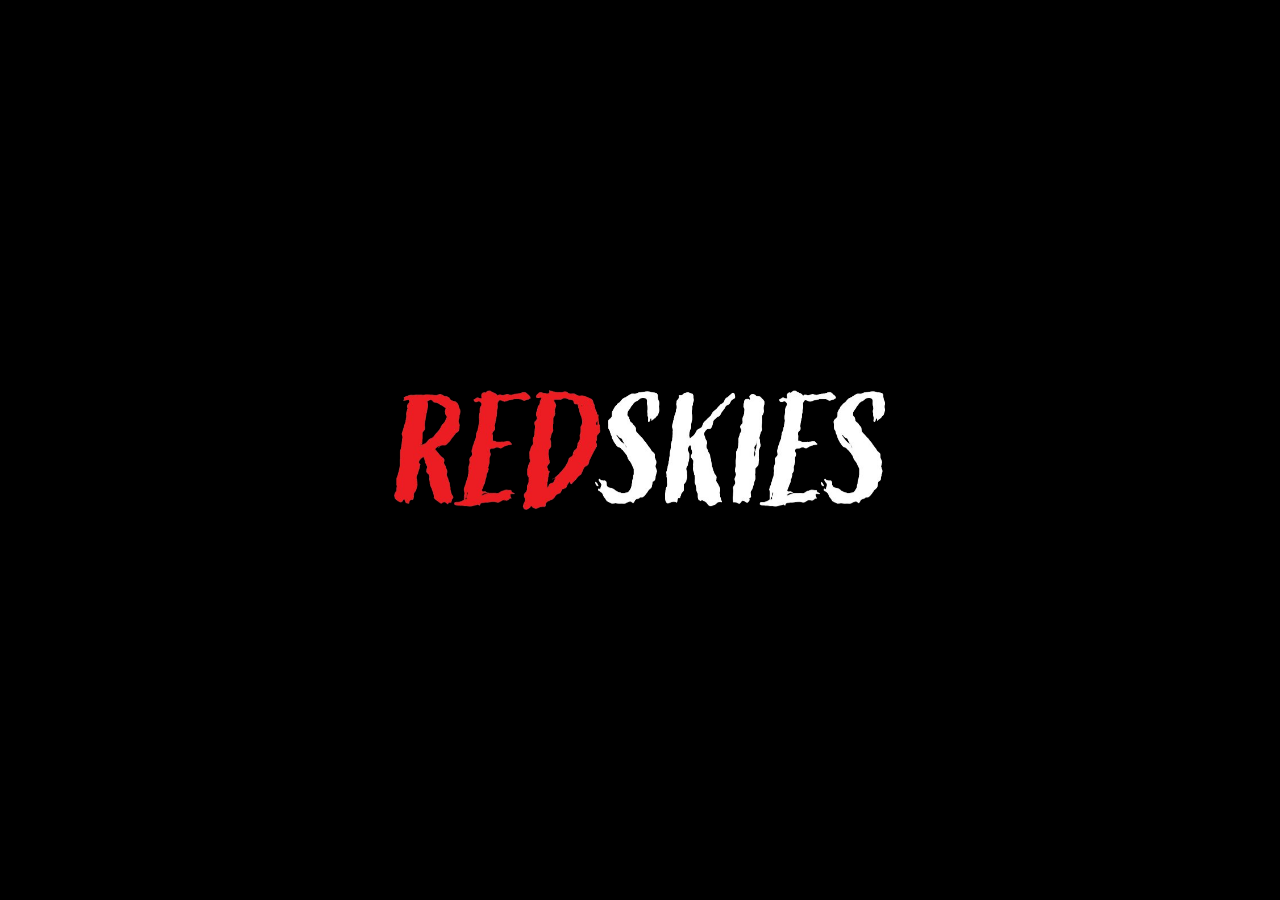
==== admin.html @ d22b74b2 "Create admin.html" ====
<!DOCTYPE html>
<html lang="en">
<head>
  <meta charset="UTF-8">
  <meta name="viewport" content="width=device-width, initial-scale=1.0">
  <link rel="icon" type="image/x-icon" href="favicon_transparent.ico">
  <title>Redskies - Admin</title>
  <link rel="stylesheet" href="style.css">
</head>
<body>

<div id="loader">
  <img src="logo.png" alt="Redskies" class="loader-logo">
</div>

<!-- PASSWORD SCREEN -->
<div id="password-screen">
  <div class="admin-login">
    <img src="logo.png" alt="Redskies" style="height:80px; margin-bottom:20px;">
    <h2>Admin Login</h2>
    <input type="password" id="password-input" placeholder="Enter password">
    <button class="btn" onclick="checkPassword()">Login</button>
    <p id="login-error" style="color:#ff2e63; display:none; margin-top:10px;">Incorrect password</p>
  </div>
</div>

<!-- ADMIN PANEL -->
<div id="admin-panel" style="display:none;">

  <header>
    <img src="logo.png" alt="Redskies" class="logo">
    <nav>
      <a href="index.html">Home</a>
      <a href="gigs.html">Gigs</a>
      <a href="gallery.html">Gallery</a>
      <a href="merch.html">Merch</a>
    </nav>
  </header>

  <section class="admin-section">
    <h2>Manage Gigs</h2>

    <div class="admin-form">
      <h3>Add New Gig</h3>
      <input type="text" id="venue" placeholder="Venue (e.g. Marrs Bar)">
      <input type="text" id="location" placeholder="Location (e.g. Worcester)">
      <input type="date" id="date">
      <input type="text" id="time" placeholder="Time (e.g. 9pm) — optional">
      <input type="text" id="support" placeholder="Support act — optional">
      <input type="text" id="ticket_url" placeholder="Ticket URL — optional">
      <input type="text" id="ticket_label" placeholder="Ticket button label (e.g. Buy Tickets, Free Entry)">
      <button class="btn" onclick="addGig()">Add Gig</button>
      <p id="add-success" style="color:#fff; display:none; margin-top:10px;">Gig added successfully!</p>
      <p id="add-error" style="color:#ff2e63; display:none; margin-top:10px;">Something went wrong, please try again.</p>
    </div>

    <div class="admin-gigs">
      <h3>Current Gigs</h3>
      <div id="gigs-list"></div>
    </div>

  </section>

  <footer>
    <p>© 2026 Redskies</p>
  </footer>

</div>

<script>
  const SUPABASE_URL = "https://ydpsowunyeyjtxsngsrn.supabase.co";
  const SUPABASE_KEY = "eyJhbGciOiJIUzI1NiIsInR5cCI6IkpXVCJ9.eyJpc3MiOiJzdXBhYmFzZSIsInJlZiI6InlkcHNvd3VueWV5anR4c25nc3JuIiwicm9sZSI6ImFub24iLCJpYXQiOjE3ODEwMDAzMjQsImV4cCI6MjA5NjU3NjMyNH0.vhWukCBhcBtRugBl3Pr6PeFjTg7zszRZ971oniANzb8";

  window.addEventListener("load", function () {
    setTimeout(function () {
      document.getElementById("loader").classList.add("hide");
    }, 1800);
  });

  function checkPassword() {
    const input = document.getElementById("password-input").value;
    if (input === "B@dB@nd1") {
      document.getElementById("password-screen").style.display = "none";
      document.getElementById("admin-panel").style.display = "block";
      loadGigs();
    } else {
      document.getElementById("login-error").style.display = "block";
    }
  }

  document.getElementById("password-input").addEventListener("keypress", function(e) {
    if (e.key === "Enter") checkPassword();
  });

  async function loadGigs() {
    const res = await fetch(`${SUPABASE_URL}/rest/v1/gigs?order=date.asc`, {
      headers: {
        "apikey": SUPABASE_KEY,
        "Authorization": `Bearer ${SUPABASE_KEY}`
      }
    });
    const gigs = await res.json();
    const list = document.getElementById("gigs-list");
    list.innerHTML = "";

    if (gigs.length === 0) {
      list.innerHTML = "<p style='color:#666;'>No gigs added yet.</p>";
      return;
    }

    gigs.forEach(function(gig) {
      const div = document.createElement("div");
      div.className = "card";
      div.style.display = "flex";
      div.style.justifyContent = "space-between";
      div.style.alignItems = "center";
      div.innerHTML = `
        <div>
          <p style="margin:0"><strong>${gig.venue} — ${gig.location}</strong></p>
          <p style="margin:4px 0">${formatDate(gig.date)}${gig.time ? " — " + gig.time : ""}</p>
          ${gig.support ? `<p style="margin:0;color:#888;font-style:italic">Support: ${gig.support}</p>` : ""}
        </div>
        <button class="btn" onclick="deleteGig(${gig.id})" style="border-color:#ff2e63;color:#ff2e63;background:transparent;cursor:pointer;">Remove</button>
      `;
      list.appendChild(div);
    });
  }

  async function addGig() {
    const venue = document.getElementById("venue").value.trim();
    const location = document.getElementById("location").value.trim();
    const date = document.getElementById("date").value;
    const time = document.getElementById("time").value.trim();
    const support = document.getElementById("support").value.trim();
    const ticket_url = document.getElementById("ticket_url").value.trim();
    const ticket_label = document.getElementById("ticket_label").value.trim();

    if (!venue || !location || !date || !ticket_label) {
      alert("Please fill in venue, location, date and ticket label at minimum.");
      return;
    }

    const res = await fetch(`${SUPABASE_URL}/rest/v1/gigs`, {
      method: "POST",
      headers: {
        "apikey": SUPABASE_KEY,
        "Authorization": `Bearer ${SUPABASE_KEY}`,
        "Content-Type": "application/json",
        "Prefer": "return=minimal"
      },
      body: JSON.stringify({ venue, location, date, time, support, ticket_url, ticket_label })
    });

    if (res.ok) {
      document.getElementById("add-success").style.display = "block";
      document.getElementById("add-error").style.display = "none";
      document.getElementById("venue").value = "";
      document.getElementById("location").value = "";
      document.getElementById("date").value = "";
      document.getElementById("time").value = "";
      document.getElementById("support").value = "";
      document.getElementById("ticket_url").value = "";
      document.getElementById("ticket_label").value = "";
      setTimeout(() => document.getElementById("add-success").style.display = "none", 3000);
      loadGigs();
    } else {
      document.getElementById("add-error").style.display = "block";
    }
  }

  async function deleteGig(id) {
    if (!confirm("Are you sure you want to remove this gig?")) return;
    await fetch(`${SUPABASE_URL}/rest/v1/gigs?id=eq.${id}`, {
      method: "DELETE",
      headers: {
        "apikey": SUPABASE_KEY,
        "Authorization": `Bearer ${SUPABASE_KEY}`
      }
    });
    loadGigs();
  }

  function formatDate(dateStr) {
    const d = new Date(dateStr);
    return d.toLocaleDateString("en-GB", { day: "numeric", month: "long", year: "numeric" });
  }
</script>

</body>
</html>
---- style.css ----
/* ========================
   BASE
======================== */
body {
  margin: 0;
  font-family: Arial, sans-serif;
  background: #050505;
  color: #eaeaea;
}

/* ========================
   HEADER & NAV
======================== */
.logo {
  height: 60px;
  width: auto;
  margin-bottom: 10px;
}

header {
  background: #000;
  padding: 20px;
  text-align: center;
  position: sticky;
  top: 0;
  z-index: 1000;
}

.home header {
  background: transparent;
  position: fixed;
  width: 100%;
  top: 37px;
  left: 0;
  z-index: 1000000;
  box-sizing: border-box;
  opacity: 1;
  transition: opacity 0.5s ease, background 0.8s;
}

.header-hidden {
  opacity: 0 !important;
}

header h1 {
  margin: 0 0 10px 0;
  font-size: 2rem;
  letter-spacing: 6px;
  color: #fff;
}

/* ========================
   RELEASE BANNER
======================== */
.release-banner {
  background: #ff2e63;
  color: #000;
  text-align: center;
  padding: 10px 20px;
  font-size: 0.85rem;
  letter-spacing: 1px;
  position: fixed;
  top: 0;
  left: 0;
  width: 100%;
  box-sizing: border-box;
  z-index: 1000001;
  display: none;
  transition: top 0.3s ease;
}

.release-banner.visible {
  display: block;
}

.release-banner p {
  margin: 0;
}

.release-banner a {
  color: #000;
  font-weight: bold;
  text-decoration: underline;
}

.release-banner a:hover {
  color: #fff;
}

nav a {
  margin: 0 15px;
  color: #eaeaea;
  text-decoration: none;
  font-weight: bold;
  letter-spacing: 2px;
  font-size: 0.9rem;
}

nav a:hover {
  color: #ff2e63;
}

header.scrolled {
  background: #000 !important;
  transition: background 0.8s;
}

/* ========================
   HERO
======================== */
.hero {
  height: 100vh;
  background: linear-gradient(rgba(0,0,0,0.7), rgba(0,0,0,0.9)),
              url('band.jpg') center/cover no-repeat;
  display: flex;
  flex-direction: column;
  justify-content: center;
  align-items: center;
  text-align: center;
  letter-spacing: 3px;
  padding: 0 20px;
}

.hero h2 {
  font-size: 4rem;
  margin: 0;
}

.hero p {
  margin: 10px 0 20px;
  color: #bbb;
}

/* ========================
   BUTTON
======================== */
.btn {
  display: inline-block;
  border: 2px solid #ff2e63;
  padding: 10px 20px;
  color: #ff2e63;
  text-decoration: none;
  letter-spacing: 2px;
  font-weight: bold;
  transition: 0.3s;
}

.btn:hover {
  background: #ff2e63;
  color: #000;
}

/* ========================
   ABOUT
======================== */
.about {
  padding: 80px 20px;
  max-width: 700px;
  margin: auto;
  text-align: center;
  line-height: 1.8;
}

.about-welcome {
  font-size: 1.2rem;
  color: #eaeaea;
  margin-bottom: 20px;
  font-style: italic;
}

/* ========================
   MUSIC / SPOTIFY
======================== */
.music {
  padding: 60px 20px;
  max-width: 700px;
  margin: auto;
  text-align: center;
}

.music h2 {
  margin-bottom: 20px;
}

/* ========================
   VIDEO / YOUTUBE
======================== */
.video {
  padding: 60px 20px;
  max-width: 700px;
  margin: auto;
  text-align: center;
}

.video h2 {
  margin-bottom: 20px;
}

.video-wrapper {
  position: relative;
  padding-bottom: 56.25%;
  height: 0;
  overflow: hidden;
}

.video-wrapper iframe {
  position: absolute;
  top: 0;
  left: 0;
  width: 100%;
  height: 100%;
  border-radius: 12px;
}

/* ========================
   GIGS
======================== */
.gigs-section {
  padding: 60px 20px;
  max-width: 700px;
  margin: auto;
  text-align: center;
}

.gigs-section h2 {
  margin-bottom: 30px;
  letter-spacing: 3px;
}

/* ========================
   MERCH
======================== */
.merch-section {
  padding: 60px 20px;
  max-width: 900px;
  margin: auto;
  text-align: center;
}

.merch-section h2 {
  margin-bottom: 30px;
  letter-spacing: 3px;
}

.merch-grid {
  display: flex;
  flex-wrap: wrap;
  gap: 20px;
  justify-content: center;
}

.merch-grid .card {
  width: 250px;
}

.merch-grid .card img {
  width: 100%;
  height: 200px;
  object-fit: cover;
  margin-bottom: 10px;
  border: 1px solid #222;
}

/* ========================
   CARDS
======================== */
.card {
  background: #111;
  padding: 20px;
  margin-bottom: 20px;
  border-left: 3px solid #ff2e63;
}

/* ========================
   CONTACT
======================== */
.contact {
  padding: 60px 20px;
  max-width: 700px;
  margin: auto;
  text-align: center;
}

.contact h2 {
  margin-bottom: 10px;
  letter-spacing: 3px;
}

.contact p {
  color: #bbb;
  margin-bottom: 30px;
}

.contact form {
  display: flex;
  flex-direction: column;
  gap: 15px;
}

.contact input,
.contact textarea {
  background: #111;
  border: 1px solid #222;
  border-left: 3px solid #ff2e63;
  color: #eaeaea;
  padding: 12px 15px;
  font-size: 0.9rem;
  font-family: Arial, sans-serif;
  letter-spacing: 1px;
  outline: none;
  transition: border-color 0.3s;
}

.contact input:focus,
.contact textarea:focus {
  border-color: #ff2e63;
}

.contact textarea {
  resize: vertical;
}

.contact button {
  align-self: center;
  color: #ff2e63;
  border-color: #ff2e63;
  background: transparent;
  -webkit-appearance: none;
  appearance: none;
}

/* ========================
   FOOTER
======================== */
footer {
  text-align: center;
  padding: 20px;
  background: #000;
  margin-top: 40px;
  letter-spacing: 2px;
  font-size: 0.85rem;
  color: #666;
}

/* ========================
   FADE-IN ANIMATION
======================== */
.fade-in {
  opacity: 0;
  transform: translateY(20px);
  transition: opacity 0.8s ease, transform 0.8s ease;
}

.fade-in.visible {
  opacity: 1;
  transform: translateY(0);
}

/* ========================
   RESPONSIVE (mobile)
======================== */
@media (max-width: 600px) {
  .hero h2 {
    font-size: 2.5rem;
  }

  nav a {
    margin: 0 8px;
    font-size: 0.8rem;
  }

  header h1 {
    font-size: 1.5rem;
  }

  .merch-grid .card {
    width: 100%;
  }

  .release-banner {
    font-size: 0.75rem;
    padding: 8px 10px;
    letter-spacing: 0;
  }

  .home header {
    top: 55px;
  }
}

/* ========================
   GRAIN OVERLAY
======================== */
body::after {
  content: '';
  position: fixed;
  top: 0;
  left: 0;
  width: 100%;
  height: 100%;
  pointer-events: none;
  z-index: 9999;
  opacity: 0.1;
  background-image: url("data:image/svg+xml,%3Csvg viewBox='0 0 256 256' xmlns='http://www.w3.org/2000/svg'%3E%3Cfilter id='noise'%3E%3CfeTurbulence type='fractalNoise' baseFrequency='0.9' numOctaves='4' stitchTiles='stitch'/%3E%3C/filter%3E%3Crect width='100%25' height='100%25' filter='url(%23noise)'/%3E%3C/svg%3E");
  background-repeat: repeat;
  background-size: 200px 200px;
}

/* ========================
   LOADING SCREEN
======================== */
#loader {
  position: fixed;
  top: 0;
  left: 0;
  width: 100%;
  height: 100%;
  background: #000;
  display: flex;
  justify-content: center;
  align-items: center;
  z-index: 999999;
  transition: opacity 0.8s ease, visibility 0.8s ease;
}

#loader.hide {
  opacity: 0;
  visibility: hidden;
}

.loader-logo {
  height: 120px;
  width: auto;
  max-width: 80%;
  animation: logoFlickerPulse 2s ease-in-out;
}

@keyframes logoFlickerPulse {
  0%   { opacity: 0; transform: scale(1); }
  5%   { opacity: 1; transform: scale(1); }
  8%   { opacity: 0; transform: scale(1); }
  10%  { opacity: 1; transform: scale(1); }
  13%  { opacity: 0; transform: scale(1); }
  15%  { opacity: 1; transform: scale(1); }
  18%  { opacity: 0; transform: scale(1); }
  20%  { opacity: 1; transform: scale(1); }
  25%  { opacity: 0; transform: scale(1); }
  30%  { opacity: 1; transform: scale(1); }
  50%  { opacity: 1; transform: scale(1.08); }
  70%  { opacity: 1; transform: scale(0.97); }
  100% { opacity: 1; transform: scale(1); }
}

/* ========================
   ACTIVE NAV LINK
======================== */
nav a.active {
  color: #ff2e63;
  border-bottom: 2px solid #ff2e63;
  padding-bottom: 3px;
}

/* ========================
   SOCIAL LINKS
======================== */
.social-links {
  display: flex;
  justify-content: center;
  gap: 20px;
  margin-bottom: 15px;
}

.social-links a {
  color: #666;
  transition: color 0.3s;
  width: 24px;
  height: 24px;
  display: inline-block;
}

.social-links a:hover {
  color: #ff2e63;
}

.social-links svg {
  width: 24px;
  height: 24px;
}

/* ========================
   GIG TICKET LABELS
======================== */
.ticket-free {
  color: #ffffff;
  font-weight: bold;
  letter-spacing: 1px;
}

.ticket-soon {
  color: #888;
  font-style: italic;
}

/* ========================
   NO MERCH MESSAGE
======================== */
.no-merch {
  color: #666;
  font-style: italic;
  letter-spacing: 1px;
  margin-top: 20px;
}

/* ========================
   FLOATING SOCIALS
======================== */
.floating-socials {
  position: fixed;
  top: 50%;
  left: 15px;
  transform: translateY(-50%);
  display: flex;
  flex-direction: column;
  gap: 15px;
  z-index: 9998;
}

.floating-socials a {
  color: #666;
  transition: color 0.3s;
  width: 20px;
  height: 20px;
  display: inline-block;
}

.floating-socials a:hover {
  color: #ff2e63;
}

.floating-socials svg {
  width: 20px;
  height: 20px;
}

@media (max-width: 600px) {
  .floating-socials {
    display: none;
  }
}

/* ========================
   GALLERY
======================== */
.gallery-section {
  padding: 60px 20px;
  max-width: 1100px;
  margin: auto;
  text-align: center;
}

.gallery-section h2 {
  margin-bottom: 30px;
  letter-spacing: 3px;
}

.masonry-grid {
  columns: 3;
  column-gap: 12px;
}

.masonry-grid img {
  width: 100%;
  max-width: 100%;
  height: auto;
  margin-bottom: 12px;
  display: block;
  cursor: pointer;
  transition: opacity 0.3s;
}

.masonry-grid img:hover {
  opacity: 0.75;
}

@media (max-width: 768px) {
  .masonry-grid {
    columns: 2;
  }
}

@media (max-width: 480px) {
  .masonry-grid {
    columns: 1;
  }
}

/* ========================
   LIGHTBOX
======================== */
#lightbox {
  display: none;
  position: fixed;
  top: 0;
  left: 0;
  width: 100%;
  height: 100%;
  background: rgba(0, 0, 0, 0.92);
  z-index: 99999;
  justify-content: center;
  align-items: center;
}

#lightbox.active {
  display: flex;
}

#lightbox-img {
  max-width: 90%;
  max-height: 90vh;
  width: auto;
  height: auto;
  border: 2px solid #ff2e63;
}

#lightbox-close {
  position: absolute;
  top: 20px;
  right: 30px;
  color: #fff;
  font-size: 2rem;
  cursor: pointer;
  transition: color 0.3s;
}

#lightbox-close:hover {
  color: #ff2e63;
}
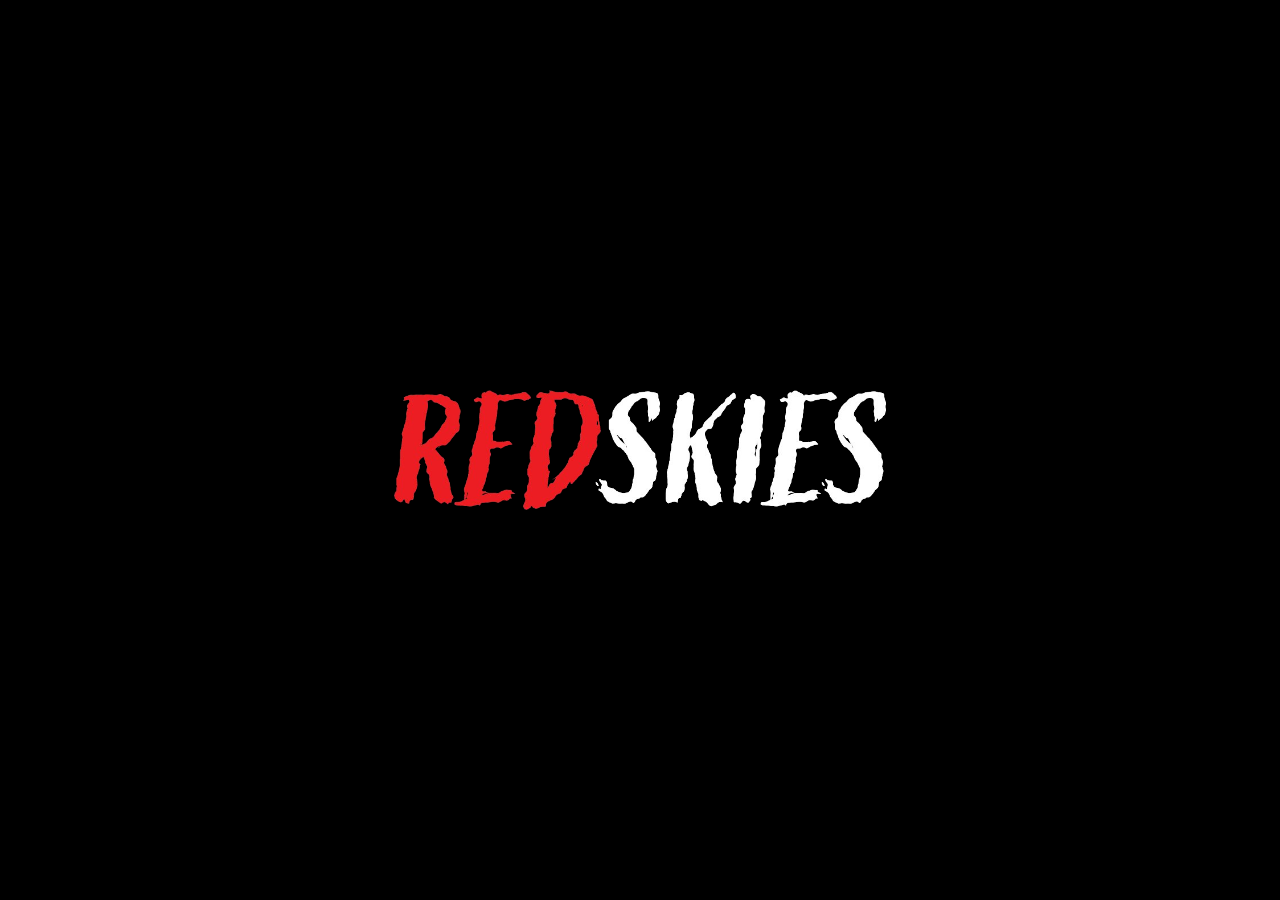
==== commit d3bfb829: "Update admin.html" ====
--- a/admin.html
+++ b/admin.html
@@ -1,6 +1,7 @@
 <!DOCTYPE html>
 <html lang="en">
 <head>
+  <meta name="robots" content="noindex, nofollow">
   <meta charset="UTF-8">
   <meta name="viewport" content="width=device-width, initial-scale=1.0">
   <link rel="icon" type="image/x-icon" href="favicon_transparent.ico">
